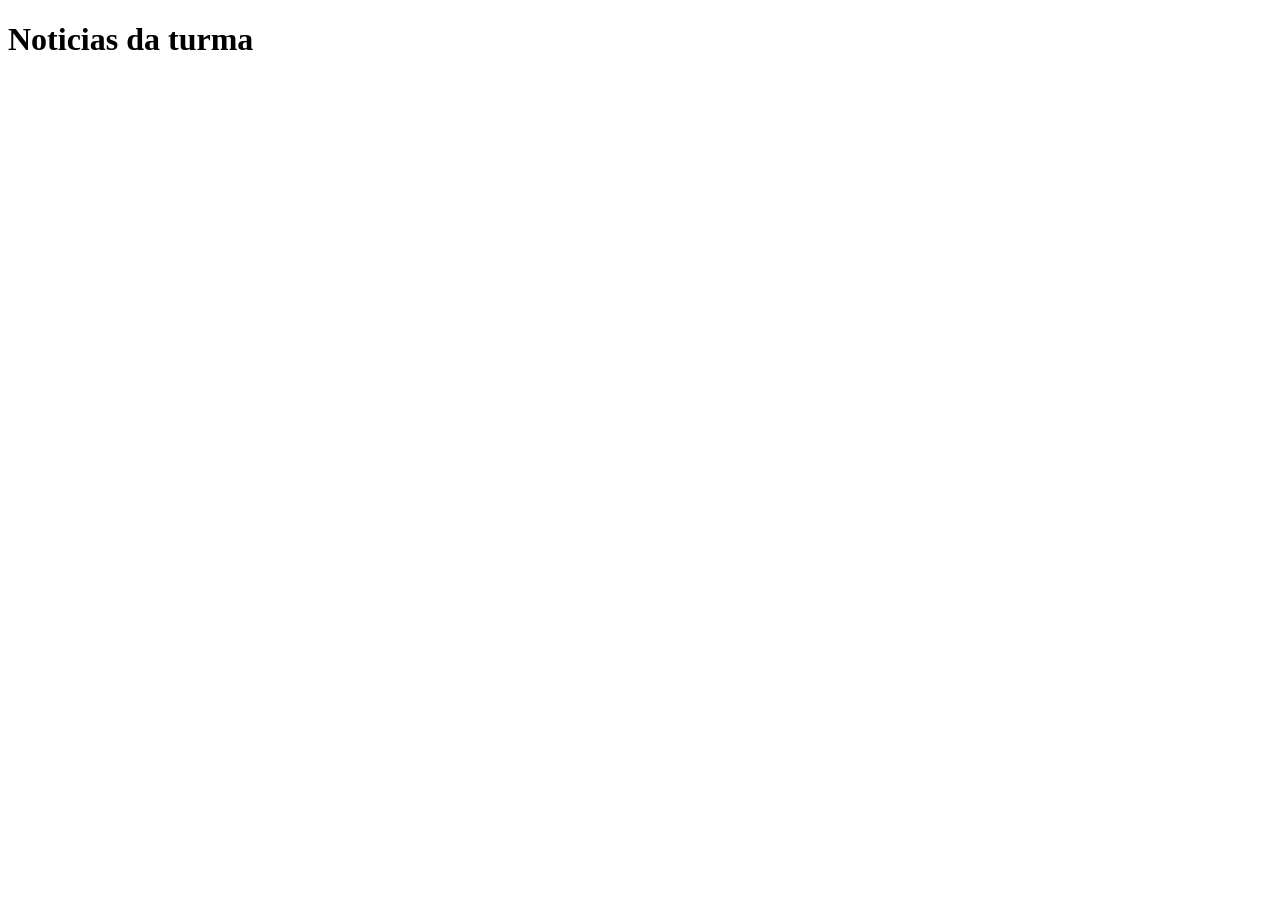
==== html-css-praticas/exercicio05/index.html @ 574e3a59 "31/08" ====
<!DOCTYPE html>
<html lang="en">
<head>
<h1>
    Noticias da turma
</h1>

<nav>
<a href="google.com">
</a>
</nav>





    <meta charset="UTF-8">
    <meta name="viewport" content="width=device-width, initial-scale=1.0">
    <title>Document</title>
</head>
<body>
    
</body>
</html>
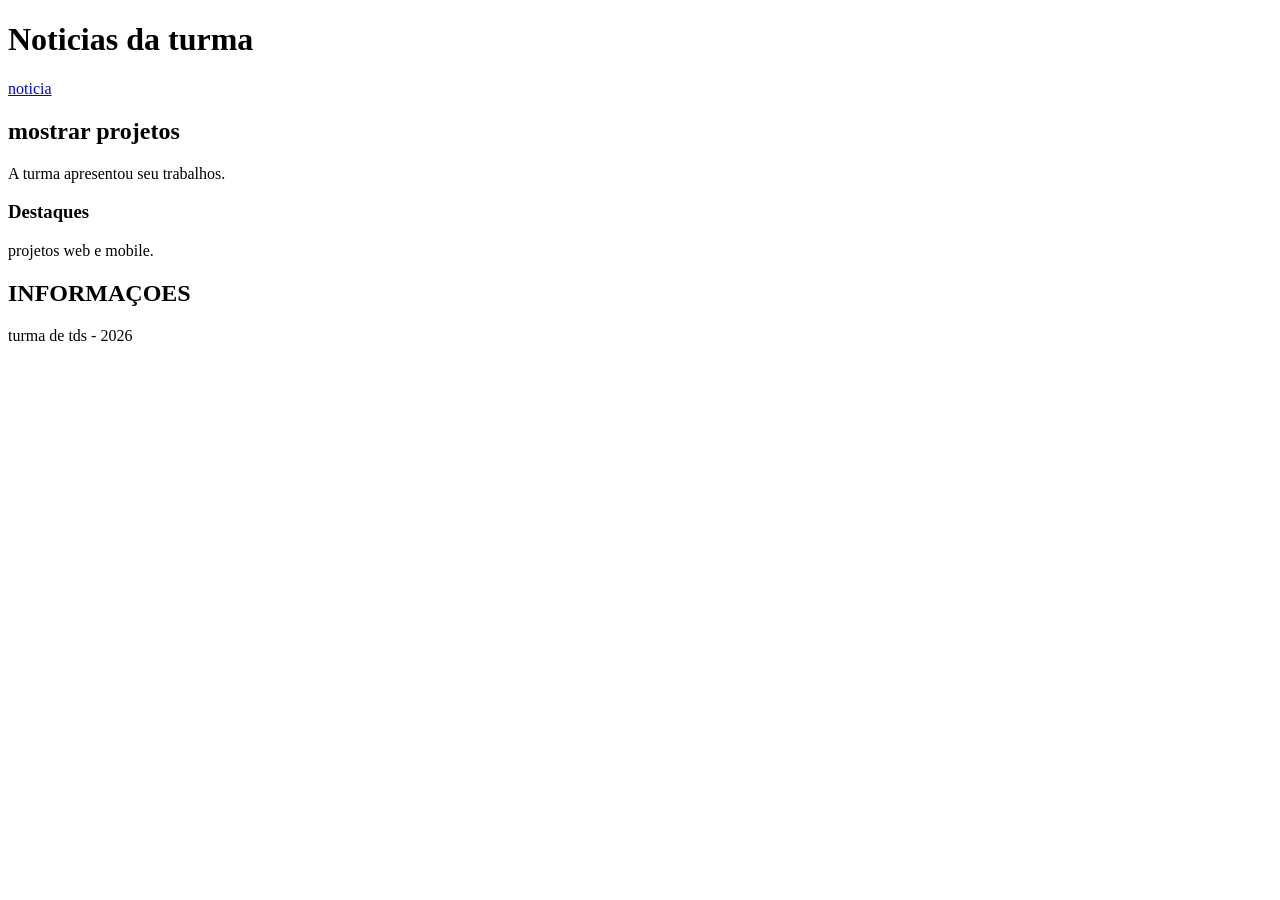
==== commit 0af3864b: "aa" ====
--- a/html-css-praticas/exercicio05/index.html
+++ b/html-css-praticas/exercicio05/index.html
@@ -1,24 +1,50 @@
-<!DOCTYPE html>
-<html lang="en">
+
+<!DOCTYPE html><html lang="pt-br">
 <head>
-<h1>
-    Noticias da turma
-</h1>
-
-<nav>
-<a href="google.com">
-</a>
-</nav>
-
-
-
-
-
     <meta charset="UTF-8">
     <meta name="viewport" content="width=device-width, initial-scale=1.0">
     <title>Document</title>
 </head>
 <body>
-    
+    <h1>
+    Noticias da turma
+</h1>
+
+<nav>
+<a href="#noticia">
+         noticia
+</a>
+</nav>
+    <main>
+
+    <article id ="noticia"></article>
+    <h2>
+ mostrar projetos
+
+    </h2>
+<p>
+    A turma apresentou seu trabalhos.
+</p>
+<section>
+    <h3>
+        Destaques
+    </h3>
+    <p>
+        projetos web e mobile.
+    </p>
+</section>
+    </article>
+    <aside>
+        <h2>
+            INFORMAÇOES
+        </h2>
+    </aside>
+    </main>
+    <footer>
+       <p>
+        turma de tds - 2026
+       </p> 
+    </footer>
+
 </body>
 </html>
